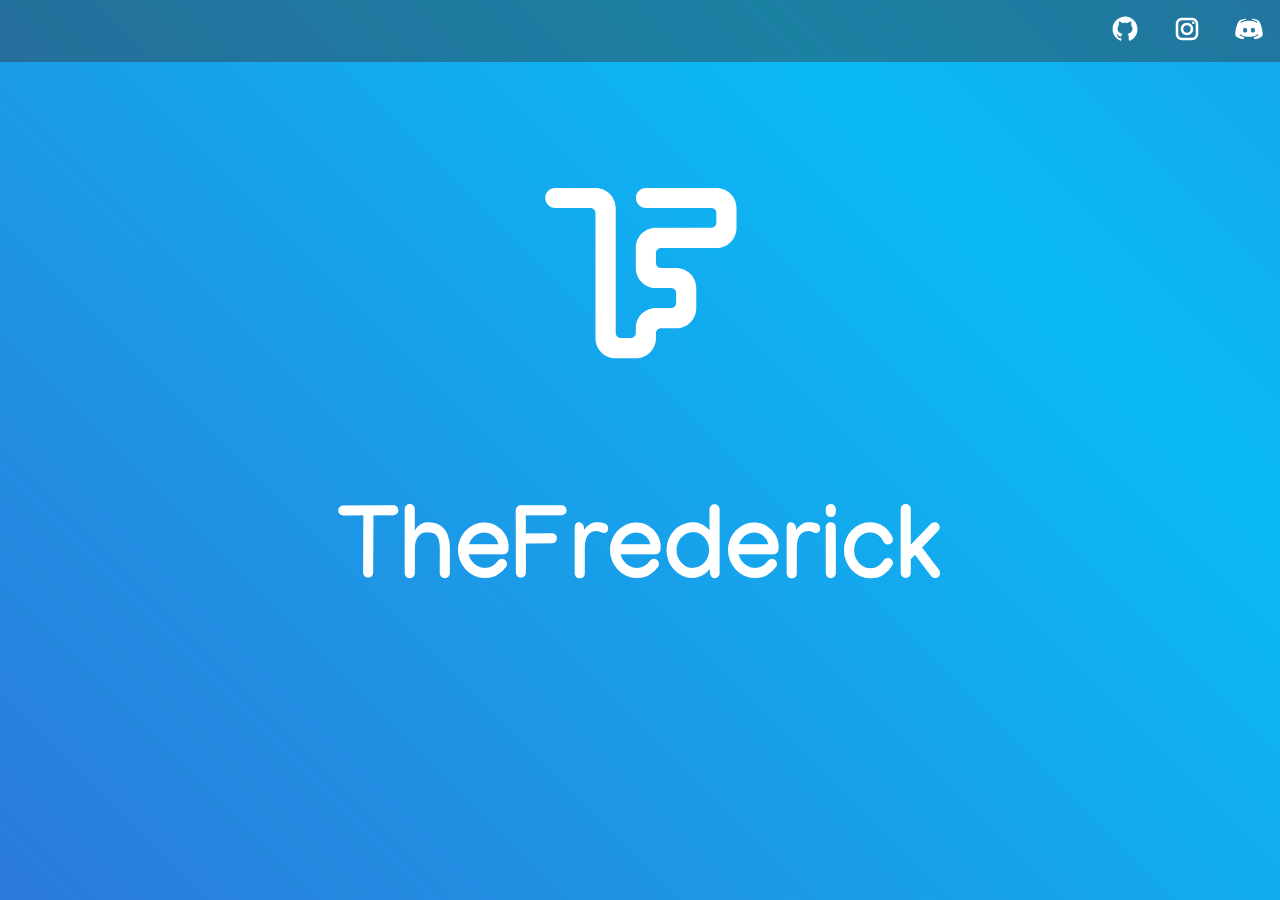
==== index.html @ 68ae37b0 "Update index.html" ====
<!--
By TheFrederick
-->

<!DOCTYPE html>
<html lang="en">
<head>
    <meta charset="UTF-8">
    <meta http-equiv="X-UA-Compatible" content="IE=edge">
    <meta name="viewport" content="width=device-width, initial-scale=1.0">

    <link rel="stylesheet" href="styles/style.css">
    <link rel="stylesheet" href="https://cdnjs.cloudflare.com/ajax/libs/animate.css/4.1.1/animate.min.css">

    <title>TheFrederick</title>
</head>
<body>

    <!--NavBar-->
    <ul>
        <li>
            <a onclick="copyDiscord()">
                <script>
                function copyDiscord() {
                    navigator.clipboard.writeText("TheFrederick#8776");
                    prompt("Tag copied to clipboard!", "TheFrederick#8776");
                }
                </script>
                <img src="icons/discord.svg" class="navItem">
            </a>
        </li>
        <li>
            <a href="https://www.instagram.com/thefrederick__" target="_blank">
                <img src="icons/instagram.svg" class="navItem">
            </a>
        </li>
        <li>
            <a href="https://github.com/TheFrederick-git" target="_blank">
                <img src="icons/github.svg" class="navItem">
            </a>
        </li>
    </ul>

    <!--Logo Image-->
    <div>
        <img src="logo.svg" class="logo">
    </div>

    <!--Text-->
    <h1 class="animate__animated animate__zoomIn">
        TheFrederick
    </h1>

</body>
</html>
---- styles/style.css ----
/* Google Fonts */
@import url('https://fonts.googleapis.com/css2?family=Manjari:wght@700&display=swap');

/* Scrolling */
html, body {margin: 0; height: 100%; overflow: hidden}

/* Div */
div {
    padding-top: 6vw;
    width: 17vw;
    height: 17vw;
    padding-bottom: 6vw;
    margin-left: auto;
    margin-right: auto;
}

/* NavBar */
ul {
    list-style-type: none;
    margin: 0;
    padding: 0;
    overflow: hidden;
    background-color: rgba(51, 51, 51, 0.424);
}

li {
    float: right;
}

li a {
    display: block;
    color: white;
    padding: 14px 16px;
    text-decoration: none;
}

li a:hover {
    background-color: #111;
}

/* Background + Anim */
body {
    background: linear-gradient(45deg, #6313ad, #0abaf5, #6313ad);
    background-size: 400% 400%;
    animation: BackgroundGradient 15s ease infinite;
}

@keyframes BackgroundGradient {
    0%{background-position:99% 0%}
    50%{background-position:2% 100%}
    100%{background-position:99% 0%}
}

/* Nav Images */
.navItem {
    width: 30px;
    height: 30px;
}

/* Logo + Anim */
.logo{
    animation: LogoScale 15s ease infinite;
}

@keyframes LogoScale {
    0%{transform: scale(1)}
    50%{transform: scale(1.4)}
    100%{transform: scale(1)}
}

/* Text */
h1 {
    font-family: 'Manjari', sans-serif;
    font-size: 8vw;
    text-align: center;
    color: #ffffff;
}
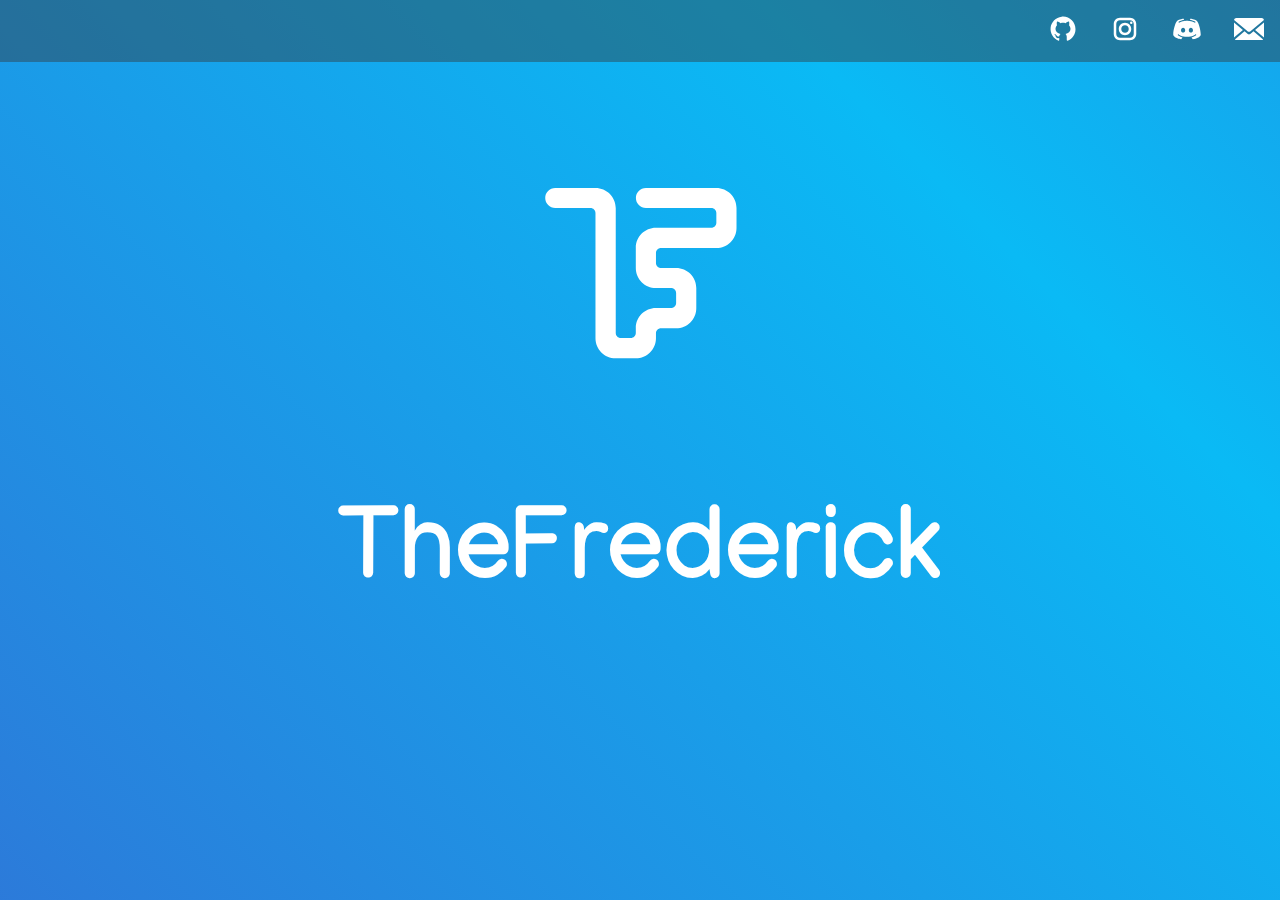
==== commit 9e3c3351: "Update index.html" ====
--- a/index.html
+++ b/index.html
@@ -9,8 +9,11 @@
     <meta http-equiv="X-UA-Compatible" content="IE=edge">
     <meta name="viewport" content="width=device-width, initial-scale=1.0">
 
+    <link rel="shortcut icon" href="/path/to/icons/favicon.ico">
     <link rel="stylesheet" href="styles/style.css">
     <link rel="stylesheet" href="https://cdnjs.cloudflare.com/ajax/libs/animate.css/4.1.1/animate.min.css">
+    
+    <script src="scripts/copyText.js"></script>
 
     <title>TheFrederick</title>
 </head>
@@ -19,13 +22,12 @@
     <!--NavBar-->
     <ul>
         <li>
-            <a onclick="copyDiscord()">
-                <script>
-                function copyDiscord() {
-                    navigator.clipboard.writeText("TheFrederick#8776");
-                    prompt("Tag copied to clipboard!", "TheFrederick#8776");
-                }
-                </script>
+            <a href="mailto:thefrederick.dev@gmail.com" target="_blank">
+                <img src="icons/email.svg" class="navItem">
+            </a>
+        </li>
+        <li>
+            <a href="https://discord.com/users/279658163450413087" target="_blank">
                 <img src="icons/discord.svg" class="navItem">
             </a>
         </li>
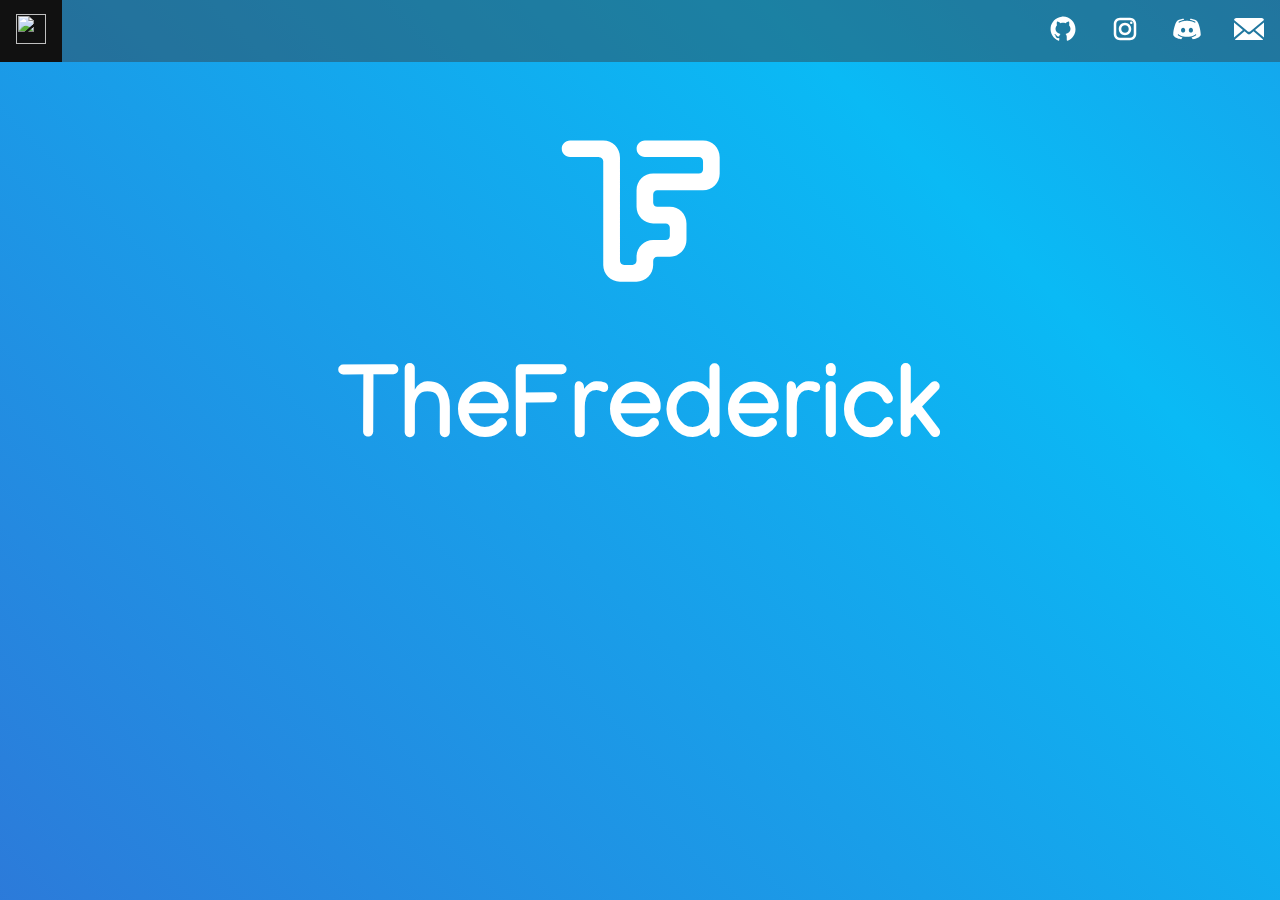
==== commit d73d2dce: "Update index.html" ====
--- a/index.html
+++ b/index.html
@@ -1,57 +1,144 @@
 <!--
-By TheFrederick
+Made by TheFrederick
 -->
 
 <!DOCTYPE html>
 <html lang="en">
 <head>
+
     <meta charset="UTF-8">
     <meta http-equiv="X-UA-Compatible" content="IE=edge">
     <meta name="viewport" content="width=device-width, initial-scale=1.0">
-
-    <link rel="shortcut icon" href="/path/to/icons/favicon.ico">
+    <link rel="shortcut icon" href="logo.ico">
     <link rel="stylesheet" href="styles/style.css">
     <link rel="stylesheet" href="https://cdnjs.cloudflare.com/ajax/libs/animate.css/4.1.1/animate.min.css">
-    
-    <script src="scripts/copyText.js"></script>
 
-    <title>TheFrederick</title>
+<script>
+
+window.onload = function() {
+
+    var file = document.getElementById("fileInput");
+    var audio = document.getElementById("audio");
+
+    file.onchange = function() {
+        var files = this.files;
+        audio.src = URL.createObjectURL(files[0]);
+        audio.load();
+        audio.play();
+        var control_panel = document.getElementById("audio");
+        control_panel.style.display = "block";
+        var context = new AudioContext();
+        var src = context.createMediaElementSource(audio);
+        var analyser = context.createAnalyser();
+
+        var canvas = document.getElementById("canvas");
+        canvas.width = window.innerWidth;
+        canvas.height = window.innerHeight;
+        var ctx = canvas.getContext("2d");
+
+        src.connect(analyser);
+        analyser.connect(context.destination);
+
+        analyser.fftSize = 256;
+
+        var bufferLength = analyser.frequencyBinCount;
+
+        var dataArray = new Uint8Array(bufferLength);
+
+        var WIDTH = canvas.width;
+        var HEIGHT = canvas.height;
+
+        var barWidth = (WIDTH / bufferLength) * 2.5;
+        var barHeight;
+        var x = 0;
+
+        function renderFrame() {
+            requestAnimationFrame(renderFrame);
+
+            x = 0;
+
+            analyser.getByteFrequencyData(dataArray);
+            ctx.clearRect(0, 0, WIDTH, HEIGHT);
+            ctx.fillStyle = "rgba(255,255,255,0)";
+            ctx.fillRect(0, 0, WIDTH, HEIGHT);
+
+            for (var i = 0; i < bufferLength; i++) {
+                barHeight = dataArray[i]*3;
+
+                ctx.fillStyle = "rgba(255,255,255,0.5)";
+                ctx.fillRect(x, HEIGHT - barHeight, barWidth, barHeight);
+
+                x += barWidth + 1;
+            }
+        }
+
+        audio.play();
+        renderFrame();
+    };
+};
+
+</script>
+
+<title>TheFrederick</title>
+
 </head>
 <body>
 
+
     <!--NavBar-->
     <ul>
+
         <li>
             <a href="mailto:thefrederick.dev@gmail.com" target="_blank">
                 <img src="icons/email.svg" class="navItem">
             </a>
         </li>
+
         <li>
             <a href="https://discord.com/users/279658163450413087" target="_blank">
                 <img src="icons/discord.svg" class="navItem">
             </a>
         </li>
+
         <li>
             <a href="https://www.instagram.com/thefrederick__" target="_blank">
                 <img src="icons/instagram.svg" class="navItem">
             </a>
         </li>
+
         <li>
             <a href="https://github.com/TheFrederick-git" target="_blank">
                 <img src="icons/github.svg" class="navItem">
             </a>
         </li>
+
+        <li class="leftList">
+            <a>
+                <label for="fileInput">
+                    <img src="icons/music.svg" class="navItem">
+                </label>
+                <input id="fileInput" type="file" class="theFile" accept="audio/*">
+            </a>
+        </li>
+
     </ul>
+
 
     <!--Logo Image-->
     <div>
         <img src="logo.svg" class="logo">
     </div>
 
+
     <!--Text-->
-    <h1 class="animate__animated animate__zoomIn">
-        TheFrederick
-    </h1>
+    <h1 class="animate__animated animate__zoomIn">TheFrederick</h1>
+    
+    <!--Audio visualizer-->
+    <div id="content">
+        <canvas id="canvas"></canvas>
+        <audio id="audio" class="hide" controls></audio>
+    </div>
+
 
 </body>
 </html>
--- a/styles/style.css
+++ b/styles/style.css
@@ -1,18 +1,21 @@
 /* Google Fonts */
 @import url('https://fonts.googleapis.com/css2?family=Manjari:wght@700&display=swap');
+
 
 /* Scrolling */
 html, body {margin: 0; height: 100%; overflow: hidden}
 
+
 /* Div */
 div {
-    padding-top: 6vw;
-    width: 17vw;
-    height: 17vw;
-    padding-bottom: 6vw;
+    padding-top: 3vw;
+    width: 14vw;
+    height: 14vw;
+    padding-bottom: 1vw;
     margin-left: auto;
     margin-right: auto;
 }
+
 
 /* NavBar */
 ul {
@@ -27,6 +30,10 @@
     float: right;
 }
 
+.leftList {
+    float: left;
+}
+
 li a {
     display: block;
     color: white;
@@ -37,6 +44,7 @@
 li a:hover {
     background-color: #111;
 }
+
 
 /* Background + Anim */
 body {
@@ -51,11 +59,13 @@
     100%{background-position:99% 0%}
 }
 
+
 /* Nav Images */
 .navItem {
     width: 30px;
     height: 30px;
 }
+
 
 /* Logo + Anim */
 .logo{
@@ -68,6 +78,7 @@
     100%{transform: scale(1)}
 }
 
+
 /* Text */
 h1 {
     font-family: 'Manjari', sans-serif;
@@ -75,3 +86,28 @@
     text-align: center;
     color: #ffffff;
 }
+
+
+/* Audio Visualizer and it's components */
+#canvas {
+    position: fixed;
+    left: 0;
+    top: 4vw;
+    width: 100%;
+    height: 100%;
+}
+
+.theFile {
+    display: none;
+}
+
+audio {
+    position: fixed;
+    left: 10px;
+    bottom: 10px;
+    width: calc(100% - 20px);
+}
+
+.hide {
+    display: none;
+}
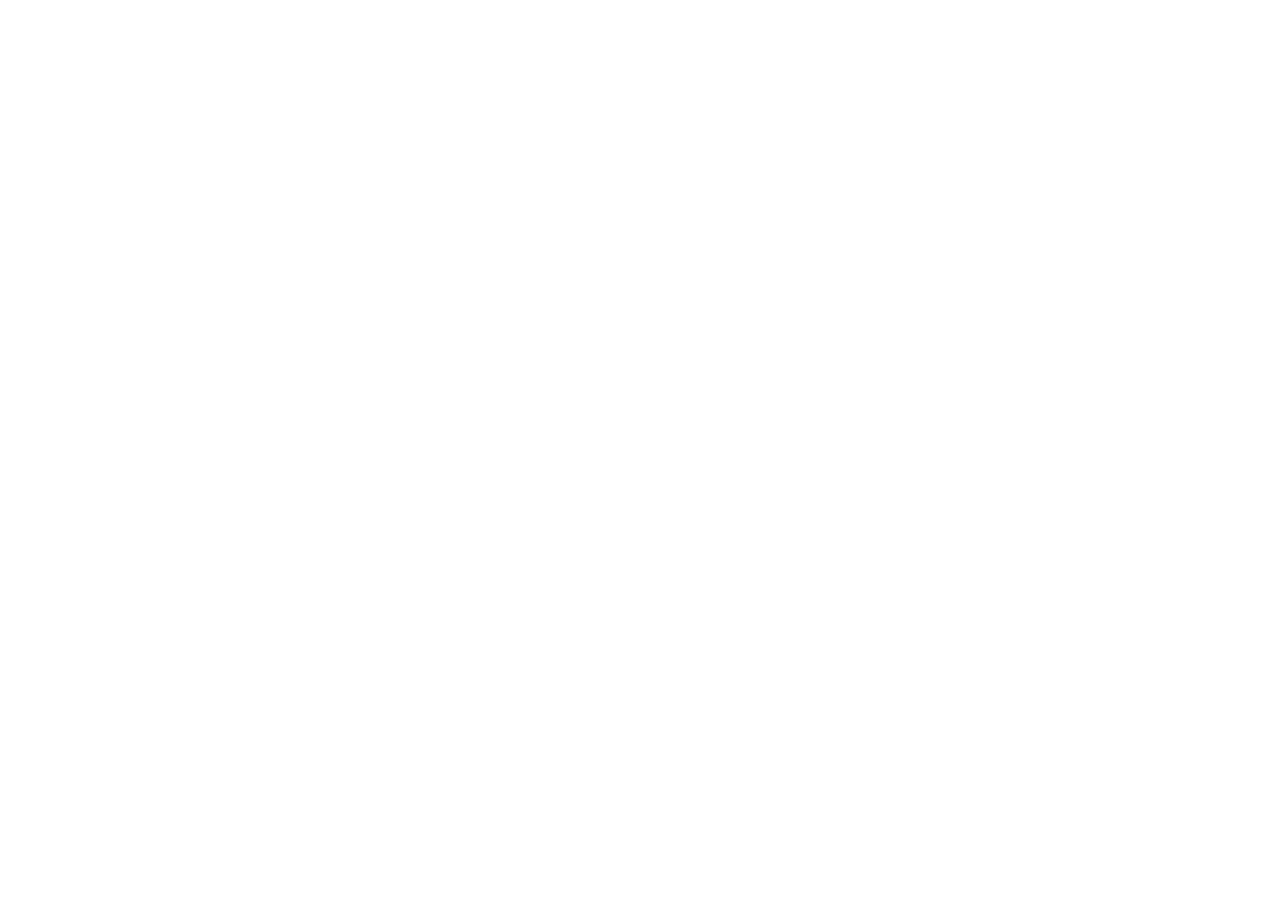
==== commit 916eaf5b: "Add files via upload" ====
--- a/index.html
+++ b/index.html
@@ -1,144 +1,14 @@
-<!--
-Made by TheFrederick
--->
-
-<!DOCTYPE html>
-<html lang="en">
-<head>
-
-    <meta charset="UTF-8">
-    <meta http-equiv="X-UA-Compatible" content="IE=edge">
-    <meta name="viewport" content="width=device-width, initial-scale=1.0">
-    <link rel="shortcut icon" href="logo.ico">
-    <link rel="stylesheet" href="styles/style.css">
-    <link rel="stylesheet" href="https://cdnjs.cloudflare.com/ajax/libs/animate.css/4.1.1/animate.min.css">
-
-<script>
-
-window.onload = function() {
-
-    var file = document.getElementById("fileInput");
-    var audio = document.getElementById("audio");
-
-    file.onchange = function() {
-        var files = this.files;
-        audio.src = URL.createObjectURL(files[0]);
-        audio.load();
-        audio.play();
-        var control_panel = document.getElementById("audio");
-        control_panel.style.display = "block";
-        var context = new AudioContext();
-        var src = context.createMediaElementSource(audio);
-        var analyser = context.createAnalyser();
-
-        var canvas = document.getElementById("canvas");
-        canvas.width = window.innerWidth;
-        canvas.height = window.innerHeight;
-        var ctx = canvas.getContext("2d");
-
-        src.connect(analyser);
-        analyser.connect(context.destination);
-
-        analyser.fftSize = 256;
-
-        var bufferLength = analyser.frequencyBinCount;
-
-        var dataArray = new Uint8Array(bufferLength);
-
-        var WIDTH = canvas.width;
-        var HEIGHT = canvas.height;
-
-        var barWidth = (WIDTH / bufferLength) * 2.5;
-        var barHeight;
-        var x = 0;
-
-        function renderFrame() {
-            requestAnimationFrame(renderFrame);
-
-            x = 0;
-
-            analyser.getByteFrequencyData(dataArray);
-            ctx.clearRect(0, 0, WIDTH, HEIGHT);
-            ctx.fillStyle = "rgba(255,255,255,0)";
-            ctx.fillRect(0, 0, WIDTH, HEIGHT);
-
-            for (var i = 0; i < bufferLength; i++) {
-                barHeight = dataArray[i]*3;
-
-                ctx.fillStyle = "rgba(255,255,255,0.5)";
-                ctx.fillRect(x, HEIGHT - barHeight, barWidth, barHeight);
-
-                x += barWidth + 1;
-            }
-        }
-
-        audio.play();
-        renderFrame();
-    };
-};
-
-</script>
-
-<title>TheFrederick</title>
-
-</head>
-<body>
-
-
-    <!--NavBar-->
-    <ul>
-
-        <li>
-            <a href="mailto:thefrederick.dev@gmail.com" target="_blank">
-                <img src="icons/email.svg" class="navItem">
-            </a>
-        </li>
-
-        <li>
-            <a href="https://discord.com/users/279658163450413087" target="_blank">
-                <img src="icons/discord.svg" class="navItem">
-            </a>
-        </li>
-
-        <li>
-            <a href="https://www.instagram.com/thefrederick__" target="_blank">
-                <img src="icons/instagram.svg" class="navItem">
-            </a>
-        </li>
-
-        <li>
-            <a href="https://github.com/TheFrederick-git" target="_blank">
-                <img src="icons/github.svg" class="navItem">
-            </a>
-        </li>
-
-        <li class="leftList">
-            <a>
-                <label for="fileInput">
-                    <img src="icons/music.svg" class="navItem">
-                </label>
-                <input id="fileInput" type="file" class="theFile" accept="audio/*">
-            </a>
-        </li>
-
-    </ul>
-
-
-    <!--Logo Image-->
-    <div>
-        <img src="logo.svg" class="logo">
-    </div>
-
-
-    <!--Text-->
-    <h1 class="animate__animated animate__zoomIn">TheFrederick</h1>
-    
-    <!--Audio visualizer-->
-    <div id="content">
-        <canvas id="canvas"></canvas>
-        <audio id="audio" class="hide" controls></audio>
-    </div>
-
-
-</body>
-</html>
+<!DOCTYPE html>
+<html lang="en">
+<head>
+    <meta charset="UTF-8">
+    <meta http-equiv="X-UA-Compatible" content="IE=edge">
+    <meta name="viewport" content="width=device-width, initial-scale=1.0">
+    <title>TheFrederick</title>
+    <link rel="stylesheet" href="assets/css/styles.css">
+    <script type="text/javascript" src="assets/js/index.js"></script>
+</head>
+<body onload="runGame(25)">
+    <div class="gamefield" id="gamefield"></div>
+</body>
+</html>
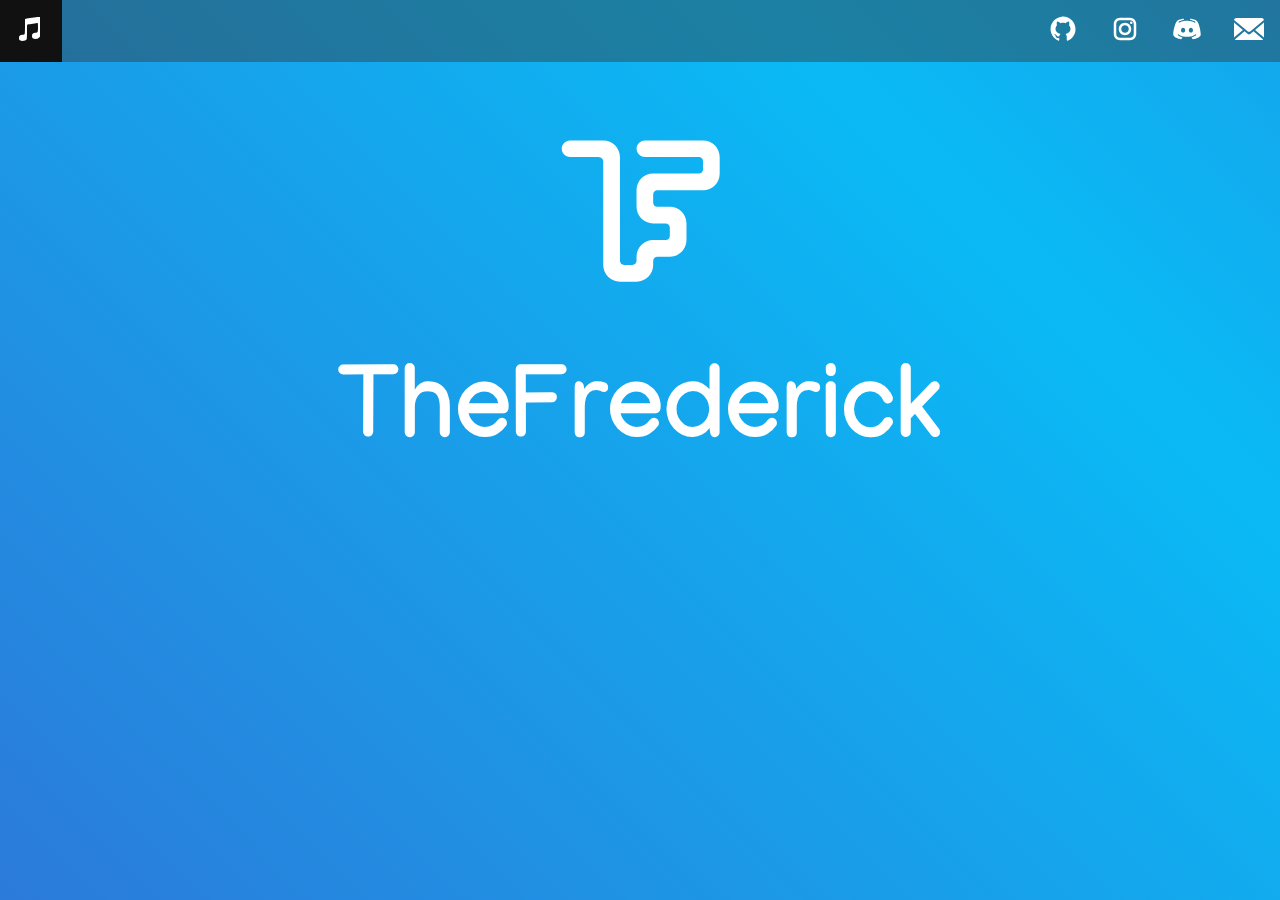
==== commit 8cd058b1: "Add files via upload" ====
--- a/index.html
+++ b/index.html
@@ -1,14 +1,161 @@
-<!DOCTYPE html>
-<html lang="en">
-<head>
-    <meta charset="UTF-8">
-    <meta http-equiv="X-UA-Compatible" content="IE=edge">
-    <meta name="viewport" content="width=device-width, initial-scale=1.0">
-    <title>TheFrederick</title>
-    <link rel="stylesheet" href="assets/css/styles.css">
-    <script type="text/javascript" src="assets/js/index.js"></script>
-</head>
-<body onload="runGame(25)">
-    <div class="gamefield" id="gamefield"></div>
-</body>
-</html>
+<!--
+Made by TheFrederick
+-->
+
+<!DOCTYPE html>
+<html lang="en">
+<head>
+
+    <meta charset="UTF-8">
+    <meta http-equiv="X-UA-Compatible" content="IE=edge">
+    <meta name="viewport" content="width=device-width, initial-scale=1.0">
+    <link rel="shortcut icon" href="logo.ico">
+    <link rel="stylesheet" href="styles/style.css">
+    <link rel="stylesheet" href="https://cdnjs.cloudflare.com/ajax/libs/animate.css/4.1.1/animate.min.css">
+
+<script>
+
+window.onload = function() {
+
+    var file = document.getElementById("fileInput");
+    var audio = document.getElementById("audio");
+
+    file.onchange = function() {
+        var files = this.files;
+        audio.src = URL.createObjectURL(files[0]);
+        audio.load();
+        audio.play();
+
+        // Panel appears
+        var control_panel = document.getElementById("audio");
+        control_panel.style.display = "block";
+
+        // Get logo and text + stop idle animation
+        var logo = document.getElementById("mainLogo")
+        var main_text = document.getElementById("noice")
+        logo.style.animation = "none";
+
+        var context = new AudioContext();
+        var src = context.createMediaElementSource(audio);
+        var analyser = context.createAnalyser();
+
+        var canvas = document.getElementById("canvas");
+        canvas.width = window.innerWidth;
+        canvas.height = window.innerHeight;
+        var ctx = canvas.getContext("2d");
+
+        src.connect(analyser);
+        analyser.connect(context.destination);
+
+
+        analyser.fftSize = 256;
+
+        var bufferLength = analyser.frequencyBinCount;
+
+        var dataArray = new Uint8Array(bufferLength);
+
+        var WIDTH = canvas.width;
+        var HEIGHT = canvas.height;
+
+        var barWidth = (WIDTH / bufferLength) * 3.5;
+        var barHeight;
+        var x = 0;
+
+        function renderFrame() {
+            requestAnimationFrame(renderFrame);
+
+            x = 0;
+
+            analyser.getByteFrequencyData(dataArray);
+            ctx.clearRect(0, 0, WIDTH, HEIGHT);
+            ctx.fillStyle = "rgba(255,255,255,0)";
+            ctx.fillRect(0, 0, WIDTH, HEIGHT);
+
+            for (var i = 0; i < bufferLength; i++) {
+                barHeight = dataArray[i]*3;
+                if (dataArray[0]*4.5 >= HEIGHT) {
+                    logo.style.animation = "LogoScale2 0.1s";
+                    main_text.style.animation = "TextMove 0.1s";
+                    setTimeout(function(){
+                        logo.style.animation = "none";
+                        main_text.style.animation = "none";
+                    }, 100); 
+                }    
+
+                ctx.fillStyle = "rgba(255,255,255," + (HEIGHT/barHeight)*0.2 + ")";
+                ctx.fillRect(x, HEIGHT - barHeight, barWidth, barHeight);
+
+                x += barWidth + 1;
+            }
+        }
+
+        audio.play();
+        renderFrame();
+    };
+};
+
+</script>
+
+<title>TheFrederick</title>
+
+</head>
+<body>
+
+
+    <!--NavBar-->
+    <ul>
+
+        <li>
+            <a href="mailto:thefrederick.dev@gmail.com" target="_blank">
+                <img src="icons/email.svg" class="navItem">
+            </a>
+        </li>
+
+        <li>
+            <a href="https://discord.com/users/279658163450413087" target="_blank">
+                <img src="icons/discord.svg" class="navItem">
+            </a>
+        </li>
+
+        <li>
+            <a href="https://www.instagram.com/thefrederick__" target="_blank">
+                <img src="icons/instagram.svg" class="navItem">
+            </a>
+        </li>
+
+        <li>
+            <a href="https://github.com/TheFrederick-git" target="_blank">
+                <img src="icons/github.svg" class="navItem">
+            </a>
+        </li>
+
+        <li class="leftList">
+            <a>
+                <label for="fileInput">
+                    <img src="icons/music.svg" class="navItem">
+                </label>
+                <input id="fileInput" type="file" class="theFile" accept="audio/*">
+            </a>
+        </li>
+
+    </ul>
+
+
+    <!--Logo Image-->
+    <div>
+        <img src="logo.svg" class="logo" id="mainLogo">
+    </div>
+
+
+    <!--Text-->
+    <h1 class="animate__animated animate__zoomIn" id="noice">TheFrederick</h1>
+    
+    <!--Audio visualizer-->
+    <div id="content">
+        <canvas id="canvas"></canvas>
+        <audio id="audio" class="hide" controls></audio>
+    </div>
+
+
+</body>
+</html>--- a/styles/style.css
+++ b/styles/style.css
@@ -0,0 +1,113 @@
+/* Google Fonts */
+@import url('https://fonts.googleapis.com/css2?family=Manjari:wght@700&display=swap');
+
+
+/* Scrolling */
+html, body {margin: 0; height: 100%; overflow: hidden}
+
+
+/* Div */
+div {
+    padding-top: 3vw;
+    width: 14vw;
+    height: 14vw;
+    padding-bottom: 1vw;
+    margin-left: auto;
+    margin-right: auto;
+}
+
+
+/* NavBar */
+ul {
+    list-style-type: none;
+    margin: 0;
+    padding: 0;
+    overflow: hidden;
+    background-color: rgba(51, 51, 51, 0.424);
+}
+
+li {
+    float: right;
+}
+
+.leftList {
+    float: left;
+}
+
+li a {
+    display: block;
+    color: white;
+    padding: 14px 16px;
+    text-decoration: none;
+}
+
+li a:hover {
+    background-color: #111;
+}
+
+
+/* Background + Anim */
+body {
+    background: linear-gradient(45deg, #6313ad, #0abaf5, #6313ad);
+    background-size: 400% 400%;
+    animation: BackgroundGradient 15s ease infinite;
+}
+
+@keyframes BackgroundGradient {
+    0%{background-position:99% 0%}
+    50%{background-position:2% 100%}
+    100%{background-position:99% 0%}
+}
+
+
+/* Nav Images */
+.navItem {
+    width: 30px;
+    height: 30px;
+}
+
+
+/* Logo + Anim */
+.logo{
+    animation: LogoScale 15s ease infinite;
+}
+
+@keyframes LogoScale {
+    0%{transform: scale(1)}
+    50%{transform: scale(1.4)}
+    100%{transform: scale(1)}
+}
+
+
+/* Text */
+h1 {
+    font-family: 'Manjari', sans-serif;
+    font-size: 8vw;
+    text-align: center;
+    color: #ffffff;
+}
+
+
+/* Audio Visualizer and it's components */
+#canvas {
+    position: fixed;
+    left: 0;
+    top: 4vw;
+    width: 100%;
+    height: 100%;
+}
+
+.theFile {
+    display: none;
+}
+
+audio {
+    position: fixed;
+    left: 10px;
+    bottom: 10px;
+    width: calc(100% - 20px);
+}
+
+.hide {
+    display: none;
+}
